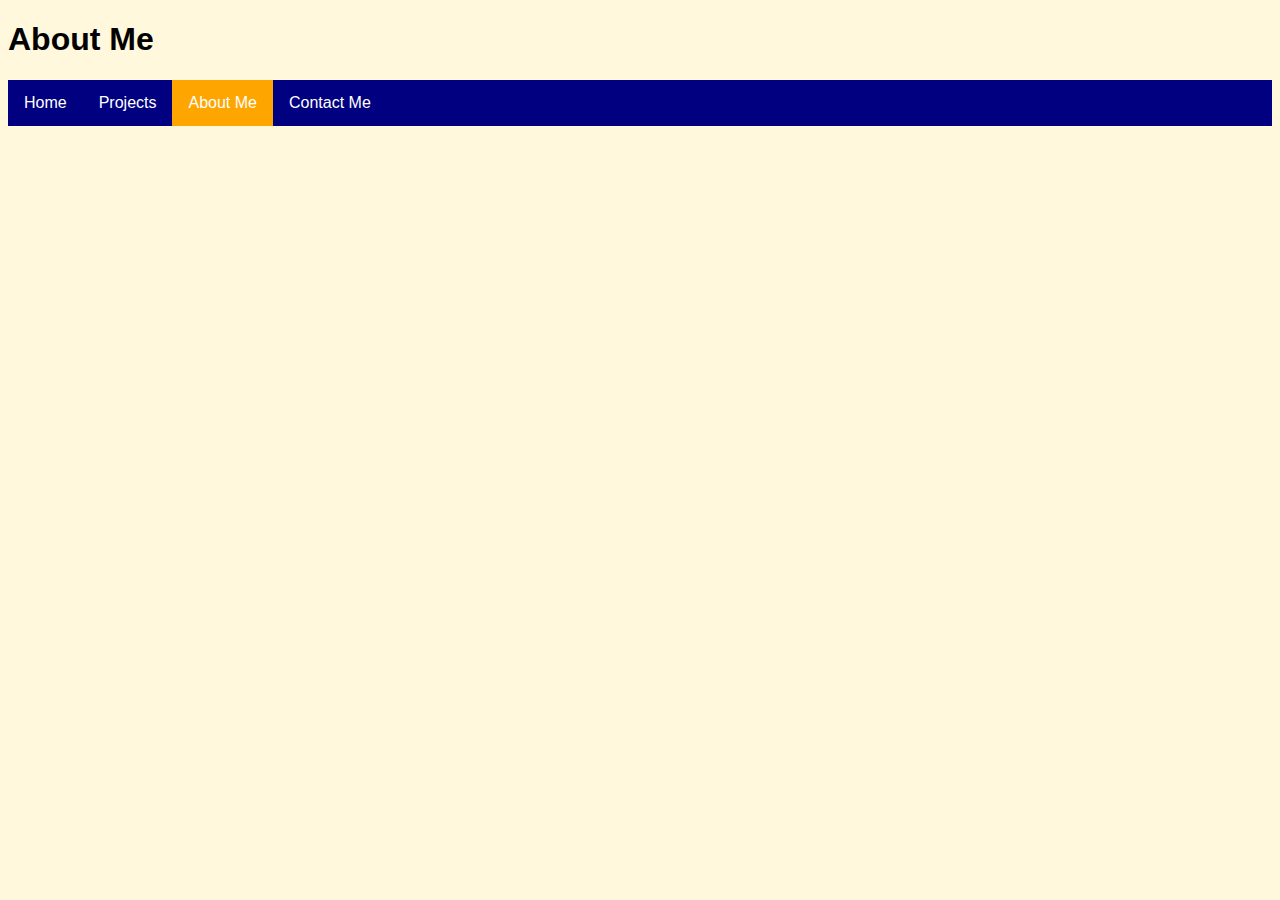
==== aboutme.html @ 6509d7fb "all the pages layed out" ====
<!DOCTYPE HTML>
<html>
    <head>
        <meta charset="UTF-8">
        <meta name="viewport" content="width=device-width, initial scale=1">
        <meta name="author" content="Dennis Yang">
        <link rel="stylesheet" href="styles/main.css">
    </head>
    <body>
        <h1>About Me</h1>
        <ul id="navbar">
            <li><a href="index.html">Home</a></li>
            <li><a href="projects.html">Projects</a></li>
            <li><a class="active" href="aboutme.html">About Me</a></li>
            <li><a href="contactme.html">Contact Me</a></li>
        </ul>
    </body>
</html>
---- styles/main.css ----
h1, h2{
    font-family: Arial, Helvetica, sans-serif;
}
body  {
    background: cornsilk;
}
#navbar{
    list-style-type: none;
    margin: 0;
    padding: 0;
    overflow: hidden;
    background-color: navy;
}
li{
    float:left;

}
li a{
    display: block;
    color: white;
    text-align: center;
    padding: 14px 16px;
    text-decoration: none;
    font-family: Arial, Helvetica, sans-serif;
}
.active{
    background-color: orange;
}
li a:hover:not(.active){
    background-color: rgb(2, 2, 85);
}
p{
    font-family: Georgia, 'Times New Roman', Times, serif;
}
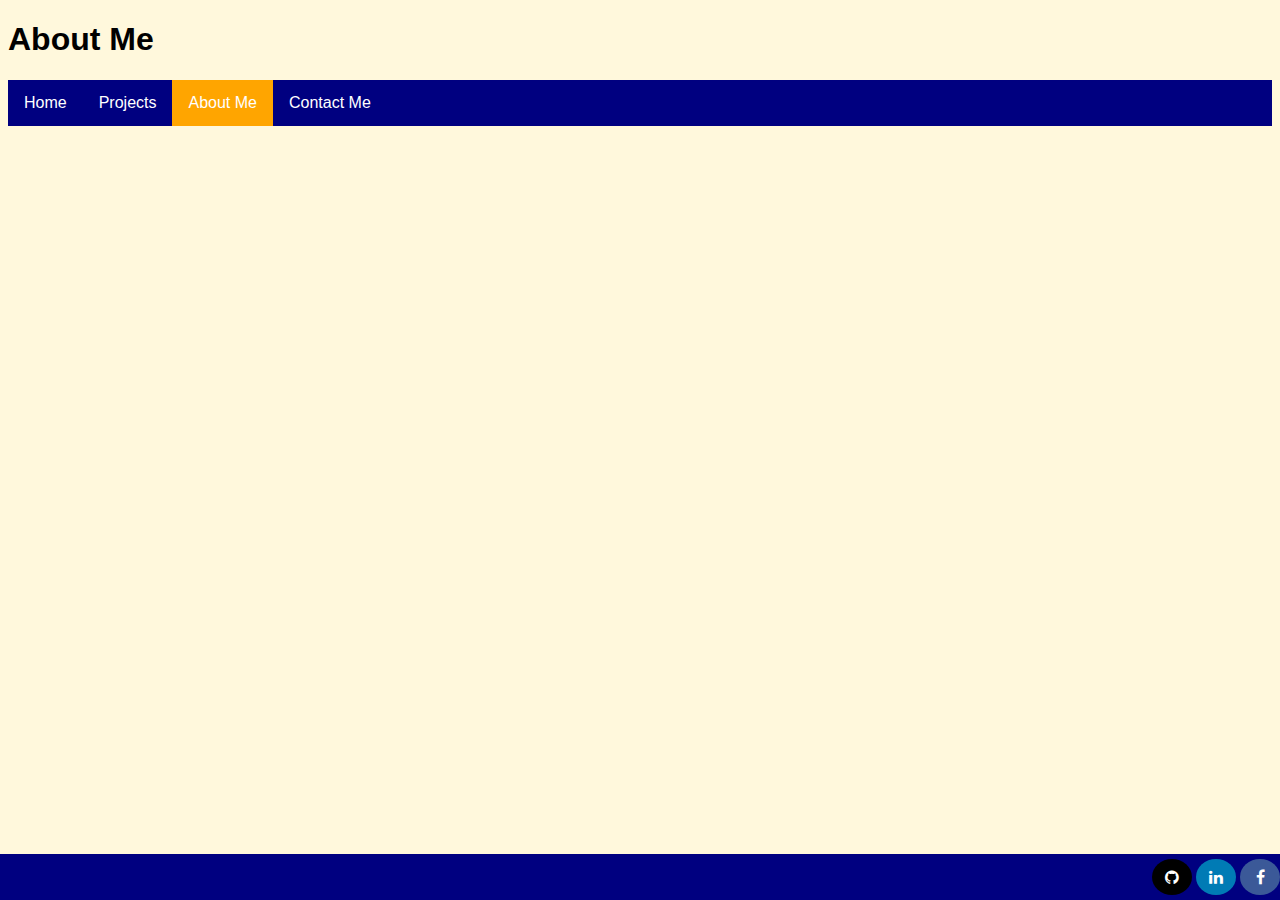
==== commit 62972950: "icons in the footers complete" ====
--- a/aboutme.html
+++ b/aboutme.html
@@ -5,6 +5,7 @@
         <meta name="viewport" content="width=device-width, initial scale=1">
         <meta name="author" content="Dennis Yang">
         <link rel="stylesheet" href="styles/main.css">
+        <link rel="stylesheet" href="https://cdnjs.cloudflare.com/ajax/libs/font-awesome/4.7.0/css/font-awesome.min.css">
     </head>
     <body>
         <h1>About Me</h1>
@@ -14,5 +15,10 @@
             <li><a class="active" href="aboutme.html">About Me</a></li>
             <li><a href="contactme.html">Contact Me</a></li>
         </ul>
+        <div class="footer">
+                <a href='#' class="fa fa-github"></a>
+                <a href="#" class="fa fa-linkedin"></a>
+                <a href="#" class="fa fa-facebook"></a>
+        </div>
     </body>
 </html>
--- a/styles/main.css
+++ b/styles/main.css
@@ -30,5 +30,42 @@
     background-color: rgb(2, 2, 85);
 }
 p{
-    font-family: Georgia, 'Times New Roman', Times, serif;
+    font-family: Arial, Helvetica, sans-serif;
 }
+.footer {
+    padding-bottom: 5px;
+    padding-top: 5px;
+    position: fixed;
+    left: 0;
+    bottom: 0;
+    width: 100%;
+    background-color: navy;
+    color: white;
+    text-align: right;
+}
+
+
+
+.fa {
+    padding: 10px;
+    font-size: 30px;
+    width: 20px;
+    text-align: center;
+    text-decoration: none;
+    border-radius: 50%;
+}
+.fa:hover {
+    opacity: 0.7;
+}
+.fa-linkedin {
+    background: #007bb5;
+    color: white;
+}
+.fa-facebook {
+    background: #3B5998;
+    color: white;
+}
+.fa-github{
+    background: black;
+    color: white;
+}
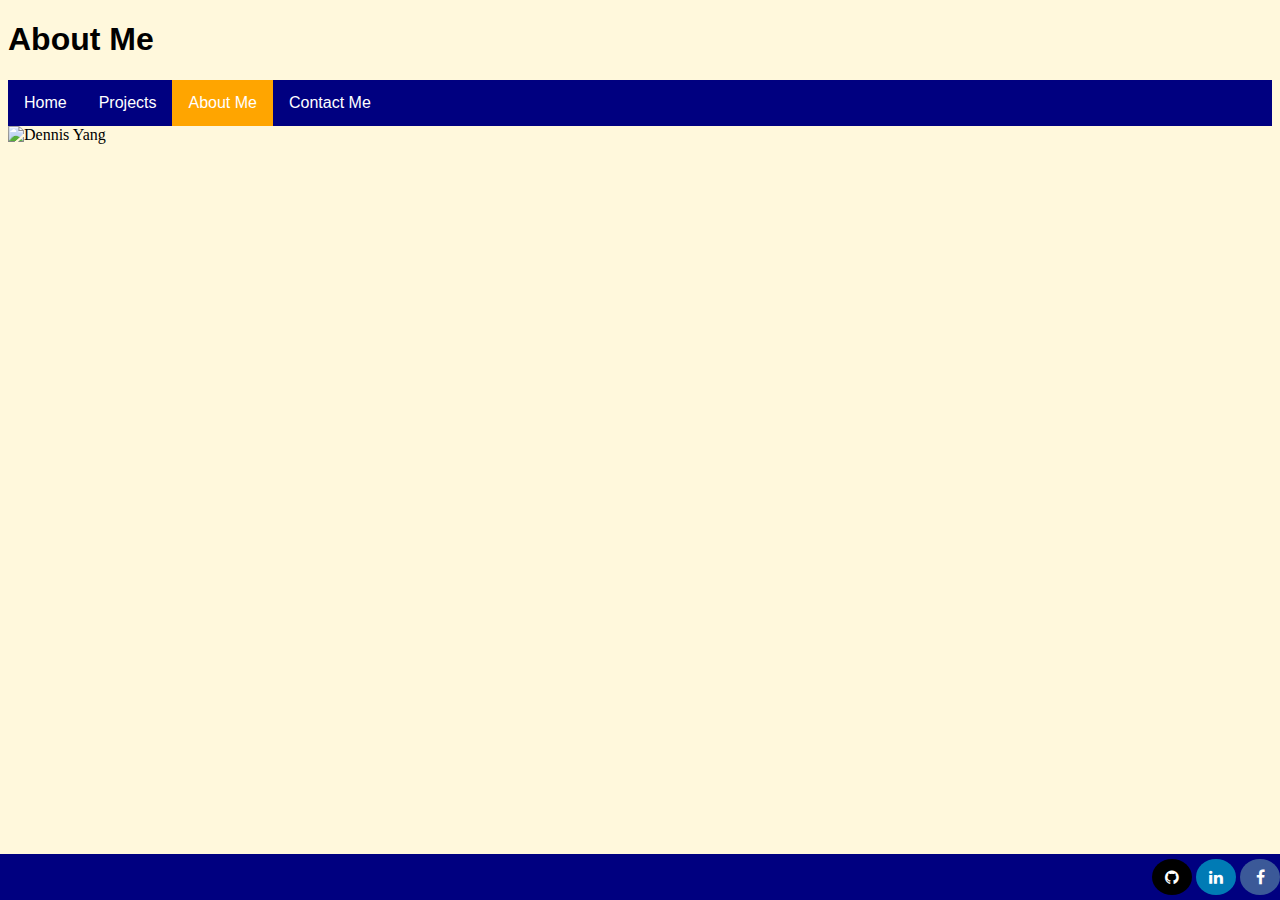
==== commit a32b76cc: "picture" ====
--- a/aboutme.html
+++ b/aboutme.html
@@ -15,6 +15,7 @@
             <li><a class="active" href="aboutme.html">About Me</a></li>
             <li><a href="contactme.html">Contact Me</a></li>
         </ul>
+        <img src="2336.jpg" alt="Dennis Yang" width="10%" length="10%" padding-top="5px">
         <div class="footer">
                 <a href='#' class="fa fa-github"></a>
                 <a href="#" class="fa fa-linkedin"></a>
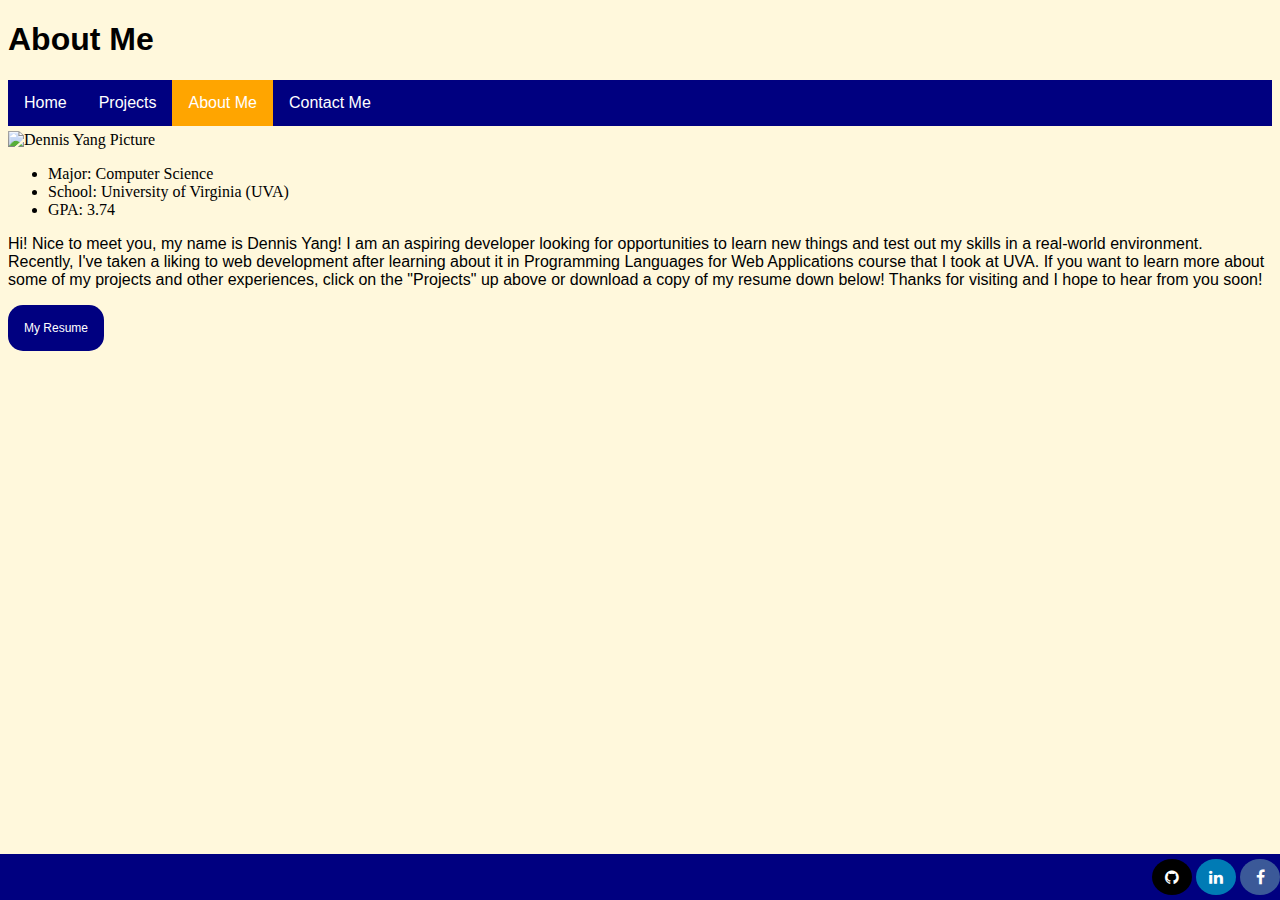
==== commit 6e4cef35: "may 28" ====
--- a/aboutme.html
+++ b/aboutme.html
@@ -6,6 +6,7 @@
         <meta name="author" content="Dennis Yang">
         <link rel="stylesheet" href="styles/main.css">
         <link rel="stylesheet" href="https://cdnjs.cloudflare.com/ajax/libs/font-awesome/4.7.0/css/font-awesome.min.css">
+        <title>About Me</title>
     </head>
     <body>
         <h1>About Me</h1>
@@ -15,10 +16,26 @@
             <li><a class="active" href="aboutme.html">About Me</a></li>
             <li><a href="contactme.html">Contact Me</a></li>
         </ul>
-        <img src="2336.jpg" alt="Dennis Yang" width="10%" length="10%" padding-top="5px">
+
+        <img src="2336.jpg" alt="Dennis Yang Picture" id="dennis" width="10%" length="10%">
+        
+        <ul>
+            <li>Major: Computer Science</li><br>
+            <li>School: University of Virginia (UVA)</li><br>
+            <li>GPA: 3.74</li><br>
+        </ul>
+        <p>
+            Hi! Nice to meet you, my name is Dennis Yang! I am an aspiring developer looking for opportunities to learn new things and test out my skills in a real-world environment.
+            Recently, I've taken a liking to web development after learning about it in Programming Languages for Web Applications course that I took at UVA. If you want to learn more
+            about some of my projects and other experiences, click on the "Projects" up above or download a copy of my resume down below! Thanks for visiting and I hope to hear from you soon!
+        </p>
+        <a id="download" href="Dennis_Yang_Resume.docx" download>
+            <button type="button" id="download">My Resume</button>
+        </a>
+        
         <div class="footer">
-                <a href='#' class="fa fa-github"></a>
-                <a href="#" class="fa fa-linkedin"></a>
+                <a href='https://github.com/dhy4wb' target="_blank" class="fa fa-github"></a>
+                <a href="https://www.linkedin.com/in/dennis-yang-3a1413139/" target="_blank" class="fa fa-linkedin"></a>
                 <a href="#" class="fa fa-facebook"></a>
         </div>
     </body>
--- a/styles/main.css
+++ b/styles/main.css
@@ -69,3 +69,34 @@
     background: black;
     color: white;
 }
+.row {
+    flex: 25%;
+    max-height: 25%;
+    padding: 0 4px;
+}
+  
+.row img {
+    margin-top: 8px;
+    vertical-align: middle;
+}
+.projects:hover{
+    background-color: black;
+}
+#download{
+    background-color: navy;
+    border: none;
+    border-radius: 15px;
+    padding: 8px 8px;
+    font-size: 12px;
+    color: white;
+    text-decoration: none;
+    cursor: pointer;
+    text-align: center;
+    display: inline-block;
+}
+#download:hover {
+    opacity: 0.7;
+}
+#dennis{
+    padding-top: 5px;
+}
